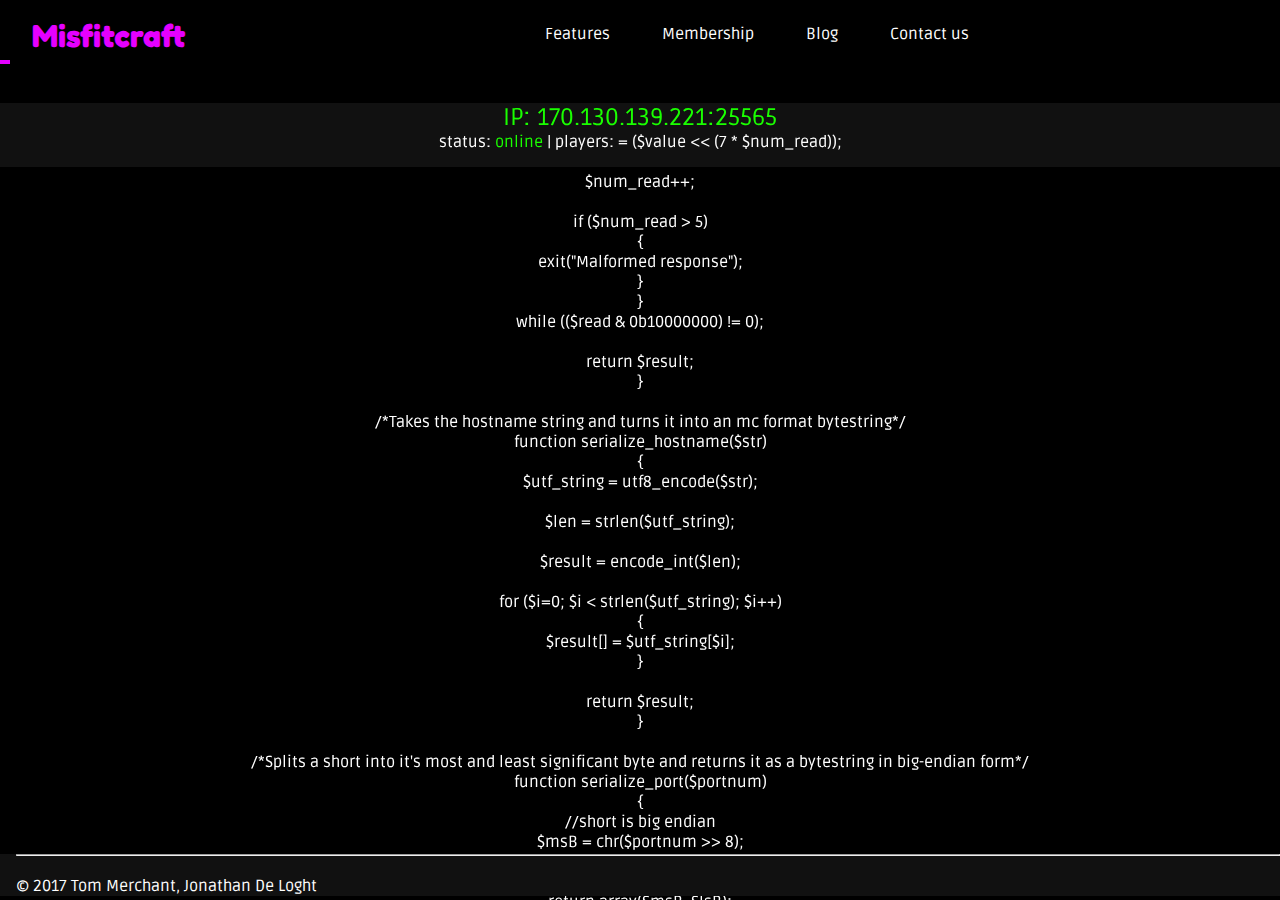
==== index.html @ 768c69fa "Redesigned header and navigation" ====
<!DOCTYPE html>
<html>
  <head>
    <meta charset="utf-8">
    <title>Misfitcraft - Minecraft Server!</title>
    <link rel="stylesheet" href="css/master.css">
    <link rel="stylesheet" href="css/statusbox.css">
    <link rel="stylesheet" href="css/navbar.css">
    <script src="https://code.jquery.com/jquery-3.2.1.min.js" integrity="sha256-hwg4gsxgFZhOsEEamdOYGBf13FyQuiTwlAQgxVSNgt4=" crossorigin="anonymous"></script>
    <script src="js/basicfunctions.js" charset="utf-8"></script>
  </head>
  <body>
    <header id="top" class="pageheader">
      <div id="underline">
        
      </div>
      <h1 class="unselectable overflow-ellipsis navbutton selected" title="Misfitcraft">Misfitcraft</h1>
      
      <div class="navbar unselectable">
        <a class="navbutton" href="#">Features</a>
        <a class="navbutton" href="#">Membership</a>
        <a class="navbutton" href="#">Blog</a>
        <a class="navbutton" href="#">Contact us</a>
      </div>
    </header>
    
    <div class="statusbox">
      <p title="IP:&nbsp;170.130.139.221:25565" class="overflow-ellipsis ippara">IP:&nbsp;170.130.139.221:25565</p>
      <div class="status">
        <p class="unselectable overflow-ellipsis">status:&nbsp;<span class="upstatus"></span>&nbsp;|&nbsp;players:&nbsp;<span class="serverplayers"></span>&nbsp;|&nbsp;MOTD:&nbsp;<span class="servermotd"></span>&nbsp;|&nbsp;version:&nbsp;<span class="serverversion"></span></p>
      </div>
    </div>
    
    <footer id="bottom" class="pagefooter">
      <hr/>
      <br/>
      <p>&copy; 2017 Tom Merchant, Jonathan De Loght</p>
    </footer>
    <script src="js/status.js" charset="utf-8"></script>
    <script src="js/navigation.js" charset="utf-8"></script>
  </body>
</html>
---- css/master.css ----
@import url('https://fonts.googleapis.com/css?family=Fredoka+One|Ruda');
/*This is very inspecific so safe (more specific defs override),
means all margins and padding will have tobe set by us if we want them,
but this is a good thing*/
*
{
  margin: 0;
  padding: 0;
}

/*
html
{
  pointer-events: none; THIS IS FOR CAPTURING EVENTS OVER A NEGATIVE Z-INDEX VALUE, THIS WILL CAUSE HEADACHES
}*/

body
{
  background-color: #000;
}

h1
{
  display: inline;
}

span
{
  white-space:nowrap;
}

hr
{
  color: white;
}

.pageheader
{
  width: 100%;
  min-height: 3em;
  position: relative;
  display: flex;
  justify-content: space-between;
}

.pageheader>h1
{
  color: #e500ff;
  font-family: 'Fredoka One', cursive;
  font-size: 2em;
  margin-left: 1em;
  padding-top: 0.5em;
  padding-left: 0px;
  text-align: left;
  left: 0;
}

.pagefooter
{
  font-family: 'Ruda', 'sans-serif';
  width: 100%;
  text-align: left;
  bottom: 0;
  position: absolute;
  margin-bottom: 4px;
  background-color: #111111;
}

.pagefooter>p
{
  margin-left: 1em;
  color: white;
}

hr
{
  margin-left: 1em;
  text-align: left;
  width: calc(100% - 1em - 1);
}


.overflow-ellipsis
{
  text-overflow: ellipsis;
  overflow: hidden;
}

.unselectable
{
  user-select: none;
  -webkit-user-select: none;
  -moz-user-select: none;
}
---- css/statusbox.css ----
.statusbox
{
  text-align: center;
  display: inline-block;
  width: 100%;
  max-height: 4em;
  position: fixed;
  background-color: #111111;
}

.statusbox>p
{
  font-size: 1.5em;
  font-family: 'Ruda', 'sans-serif';
  color: #1aff00;
  text-align: center;
  position: relative;
  margin-left: 20px;
  margin-right: 20px;
}

.status
{
  color: white;
  font-family: 'Ruda', 'sans-serif';
  font-size: 1em;
}
---- css/navbar.css ----
@import url('https://fonts.googleapis.com/css?family=Fredoka+One|Ruda');

.navbar
{
  display: inline;
  margin-left: auto;
  margin-right: auto;
  margin-top: 1.5em;
}

.navbutton
{
  max-height: 3.75em;
  padding: 1.5em;
  font-family: 'Ruda', 'sans-serif';
  font-size: 1em;
  color: white;
  text-decoration: none;
}

.navbutton.selected, .navbutton.selected:hover
{
  cursor: default;
}

.navbutton:hover
{
  color: #e500ff;
}

.navbuttons
{
  position: relative;
  min-height: 3.75em;
  z-index: 0;
}

#underline
{
  min-width: 10px;
  min-height: 3.75em;
  display: block;
  border-bottom: 0.25em solid #e500ff;
  position: absolute;
  float: left;
  z-index: -5;
  transition: all ease 0.3s;
}
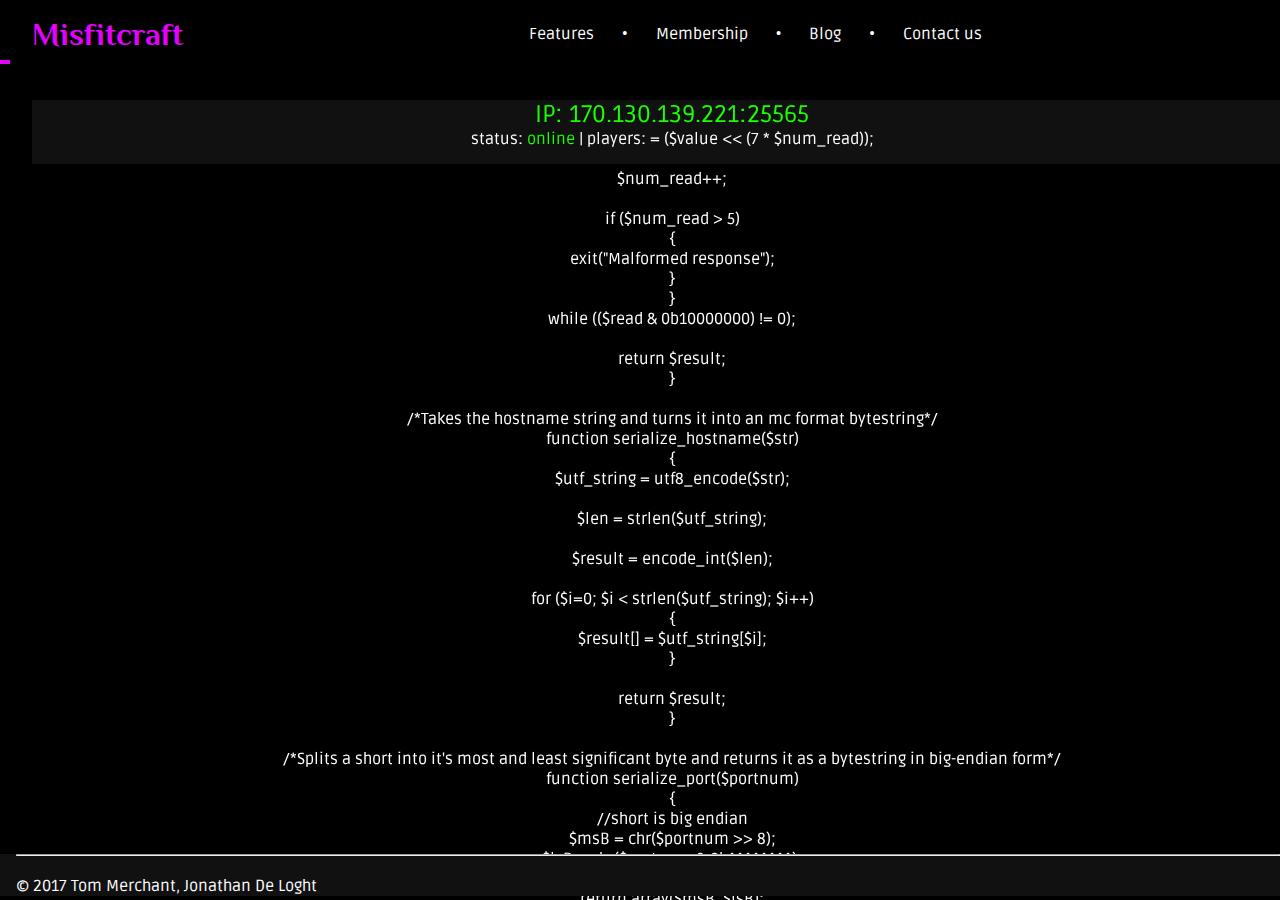
==== commit 7afe1587: "Added bullets between navlinks" ====
--- a/index.html
+++ b/index.html
@@ -1,3 +1,4 @@
+<!-- TODO: PHP Content loading script + fade in animations -->
 <!DOCTYPE html>
 <html>
   <head>
@@ -18,8 +19,11 @@
       
       <div class="navbar unselectable">
         <a class="navbutton" href="#">Features</a>
+        <span class="bullet">&bullet;</span>
         <a class="navbutton" href="#">Membership</a>
+        <span class="bullet">&bullet;</span>
         <a class="navbutton" href="#">Blog</a>
+        <span class="bullet">&bullet;</span>
         <a class="navbutton" href="#">Contact us</a>
       </div>
     </header>
--- a/css/master.css
+++ b/css/master.css
@@ -1,4 +1,4 @@
-@import url('https://fonts.googleapis.com/css?family=Fredoka+One|Ruda');
+@import url('https://fonts.googleapis.com/css?family=Philosopher:700|Ruda');
 /*This is very inspecific so safe (more specific defs override),
 means all margins and padding will have tobe set by us if we want them,
 but this is a good thing*/
@@ -46,7 +46,7 @@
 .pageheader>h1
 {
   color: #e500ff;
-  font-family: 'Fredoka One', cursive;
+  font-family: 'Philosopher', sans-serif;
   font-size: 2em;
   margin-left: 1em;
   padding-top: 0.5em;
@@ -57,7 +57,7 @@
 
 .pagefooter
 {
-  font-family: 'Ruda', 'sans-serif';
+  font-family: 'Ruda', sans-serif;
   width: 100%;
   text-align: left;
   bottom: 0;
--- a/css/statusbox.css
+++ b/css/statusbox.css
@@ -6,6 +6,7 @@
   max-height: 4em;
   position: fixed;
   background-color: #111111;
+  left: 2em;
 }
 
 .statusbox>p
--- a/css/navbar.css
+++ b/css/navbar.css
@@ -35,6 +35,12 @@
   z-index: 0;
 }
 
+.bullet
+{
+  color: white;
+  text-align: center;
+}
+
 #underline
 {
   min-width: 10px;
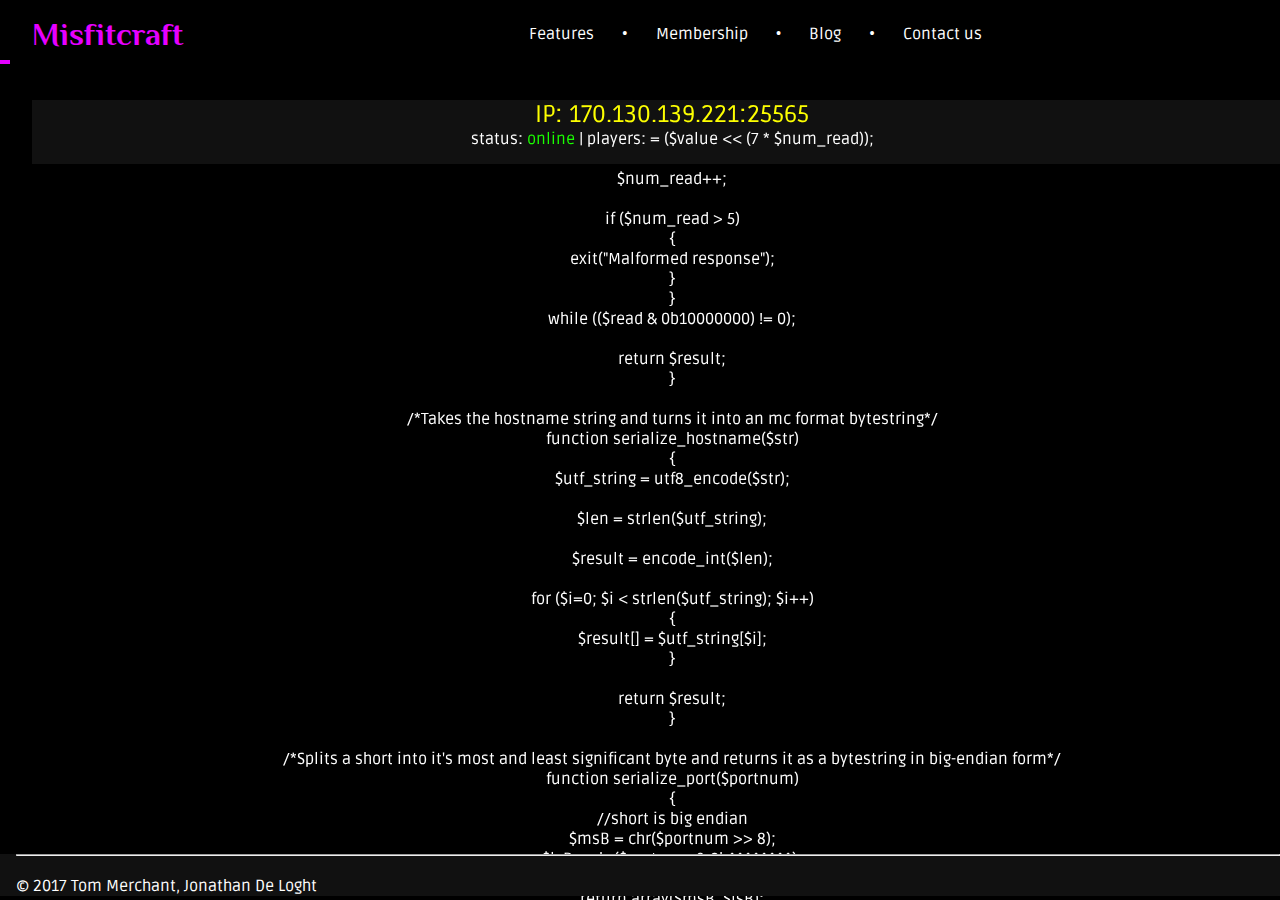
==== commit f96a5564: "Changed IP colour" ====
--- a/index.html
+++ b/index.html
@@ -29,7 +29,7 @@
     </header>
     
     <div class="statusbox">
-      <p title="IP:&nbsp;170.130.139.221:25565" class="overflow-ellipsis ippara">IP:&nbsp;170.130.139.221:25565</p>
+      <p title="IP:&nbsp;170.130.139.221:25565" class="overflow-ellipsis ippara"><span class="unselectable">IP:&nbsp;</span>170.130.139.221:25565</p>
       <div class="status">
         <p class="unselectable overflow-ellipsis">status:&nbsp;<span class="upstatus"></span>&nbsp;|&nbsp;players:&nbsp;<span class="serverplayers"></span>&nbsp;|&nbsp;MOTD:&nbsp;<span class="servermotd"></span>&nbsp;|&nbsp;version:&nbsp;<span class="serverversion"></span></p>
       </div>
--- a/css/statusbox.css
+++ b/css/statusbox.css
@@ -13,7 +13,7 @@
 {
   font-size: 1.5em;
   font-family: 'Ruda', 'sans-serif';
-  color: #1aff00;
+  color: #FDFF00;
   text-align: center;
   position: relative;
   margin-left: 20px;
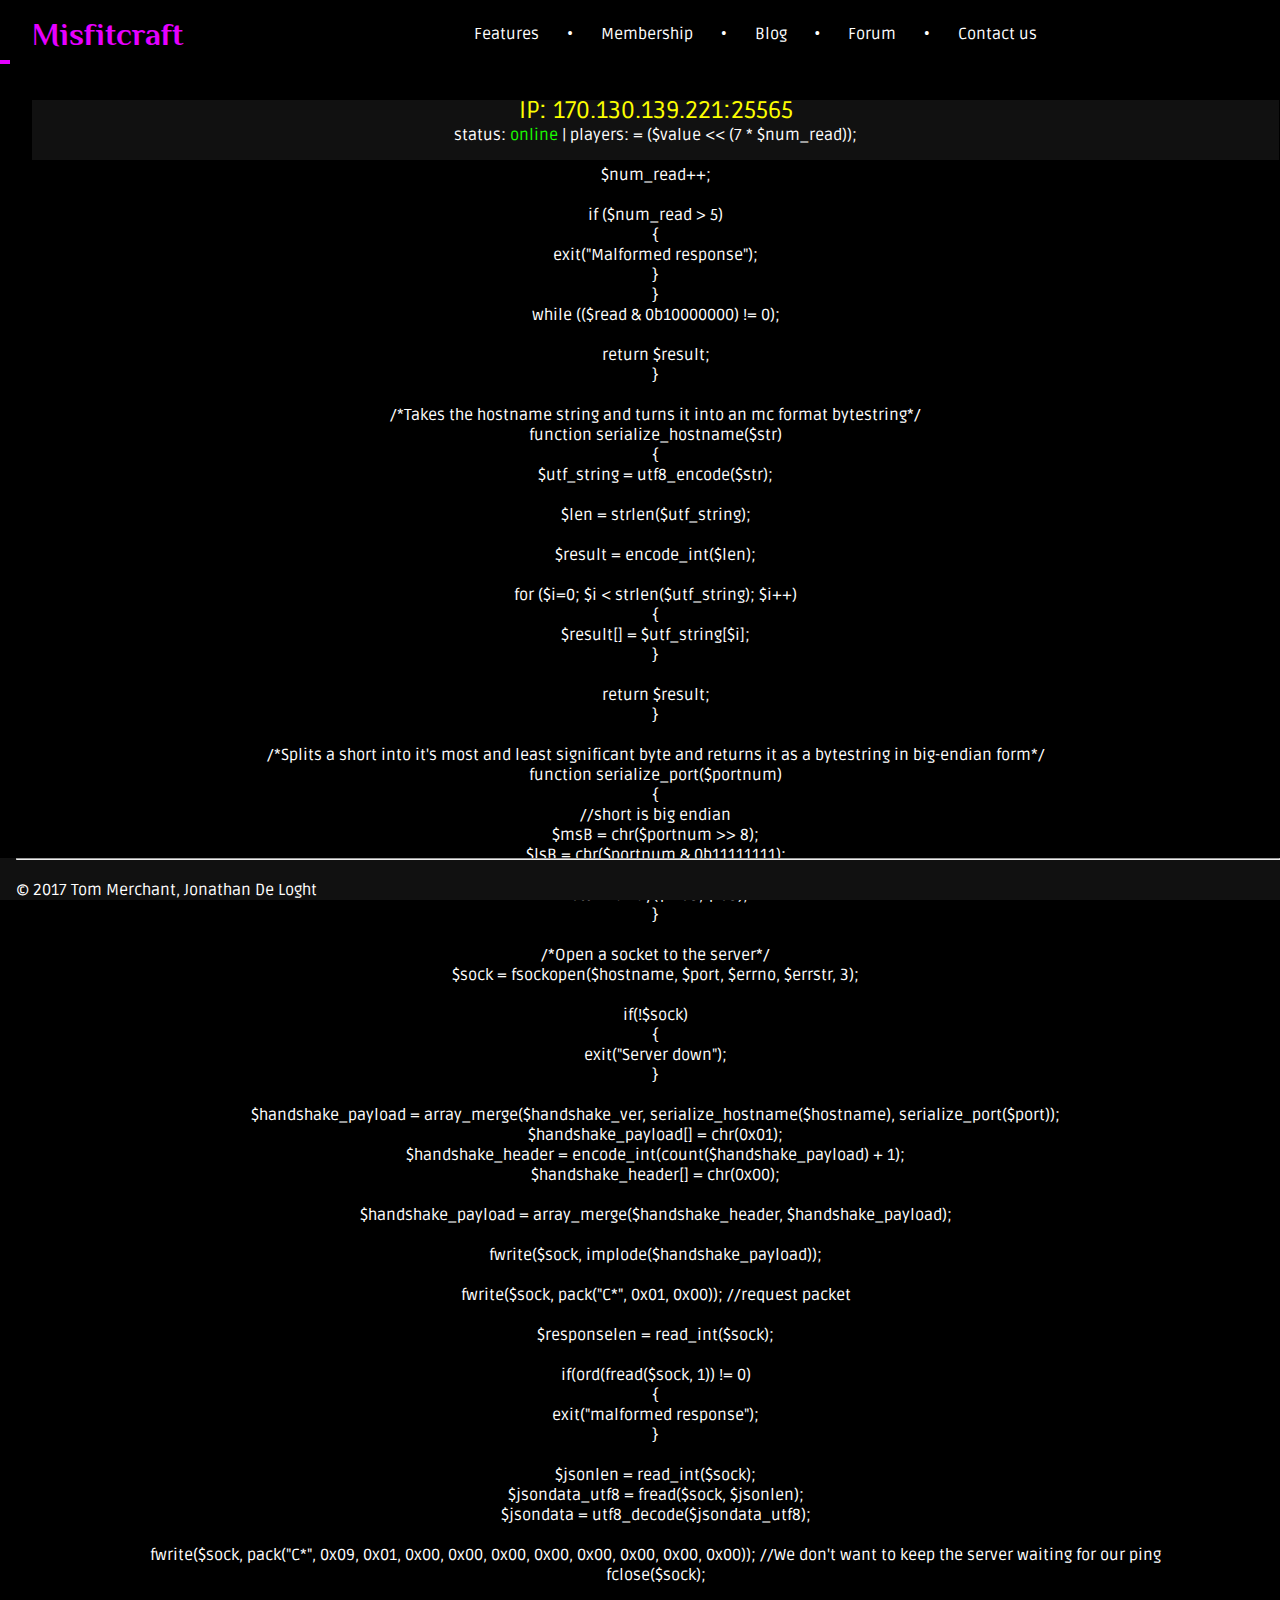
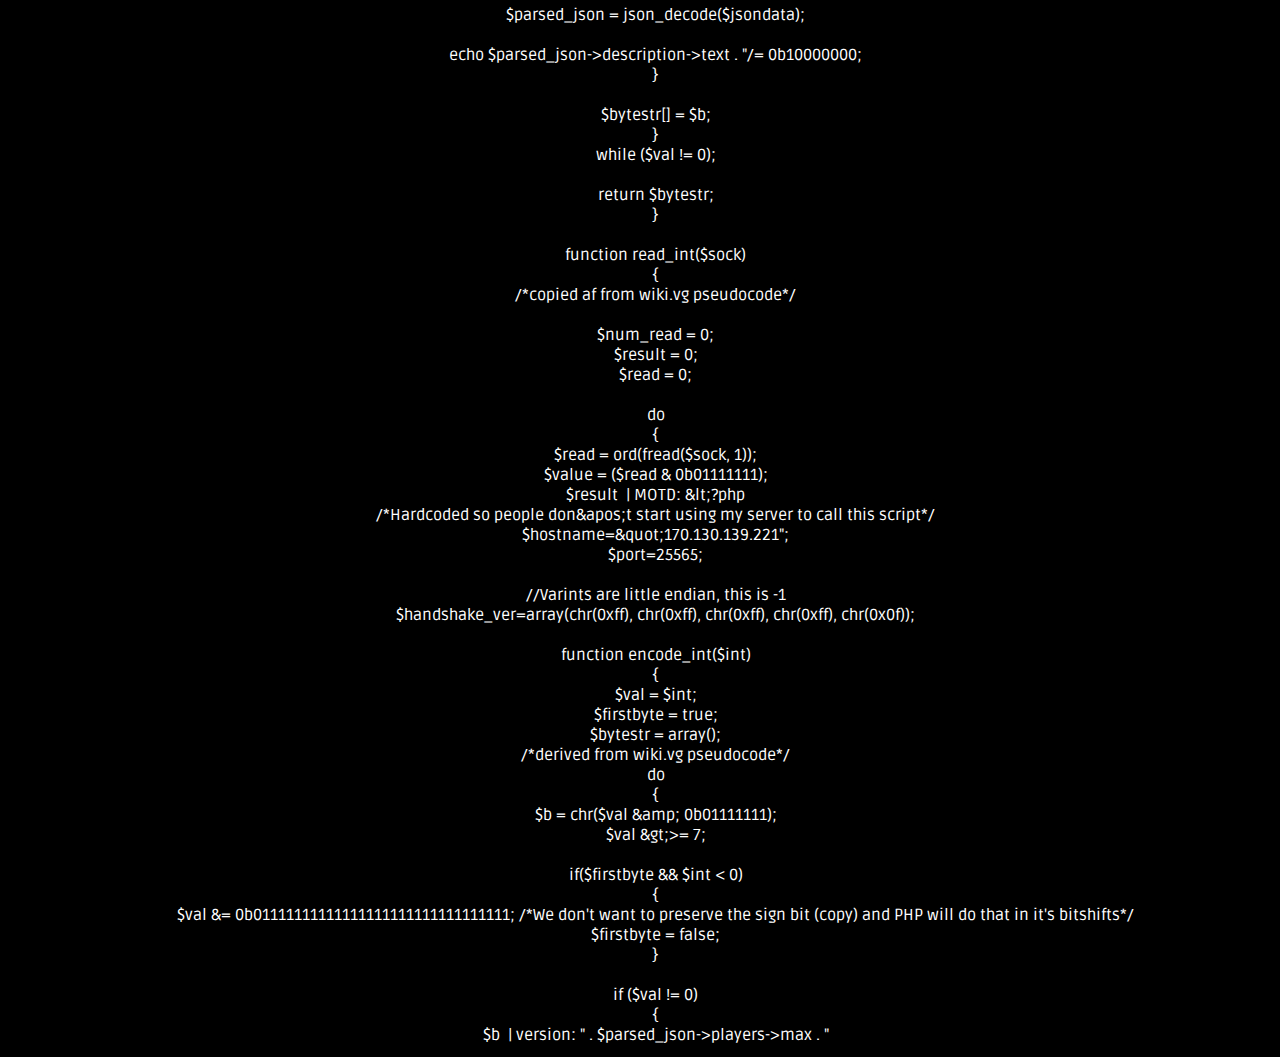
==== commit 2410aca0: "Increased navigation timer a bit and made some structural changes" ====
--- a/index.html
+++ b/index.html
@@ -24,6 +24,8 @@
         <span class="bullet">&bullet;</span>
         <a class="navbutton" href="#">Blog</a>
         <span class="bullet">&bullet;</span>
+        <a class="navbutton" href="#">Forum</a>
+        <span class="bullet">&bullet;</span>
         <a class="navbutton" href="#">Contact us</a>
       </div>
     </header>
@@ -35,6 +37,10 @@
       </div>
     </div>
     
+    <div class="contentbox">
+      
+    </div>
+    
     <footer id="bottom" class="pagefooter">
       <hr/>
       <br/>
--- a/css/master.css
+++ b/css/master.css
@@ -38,9 +38,11 @@
 {
   width: 100%;
   min-height: 3em;
-  position: relative;
+  position: fixed;
   display: flex;
   justify-content: space-between;
+  background-color: black;
+  z-index: 3;
 }
 
 .pageheader>h1
@@ -55,14 +57,21 @@
   left: 0;
 }
 
+.contentbox
+{
+  text-align: center;
+  color: white;
+  margin-top: 6.5em; /*So it doesn't get hidden behind the header*/
+  margin-bottom: 3em; /*So it doesn't get hidden behind the footer*/
+}
+
 .pagefooter
 {
   font-family: 'Ruda', sans-serif;
   width: 100%;
   text-align: left;
   bottom: 0;
-  position: absolute;
-  margin-bottom: 4px;
+  position: fixed;
   background-color: #111111;
 }
 
--- a/css/statusbox.css
+++ b/css/statusbox.css
@@ -2,9 +2,10 @@
 {
   text-align: center;
   display: inline-block;
-  width: 100%;
+  width: calc(100% - 2em - 1px);
   max-height: 4em;
-  position: fixed;
+  position: relative;
+  top: 6em;
   background-color: #111111;
   left: 2em;
 }
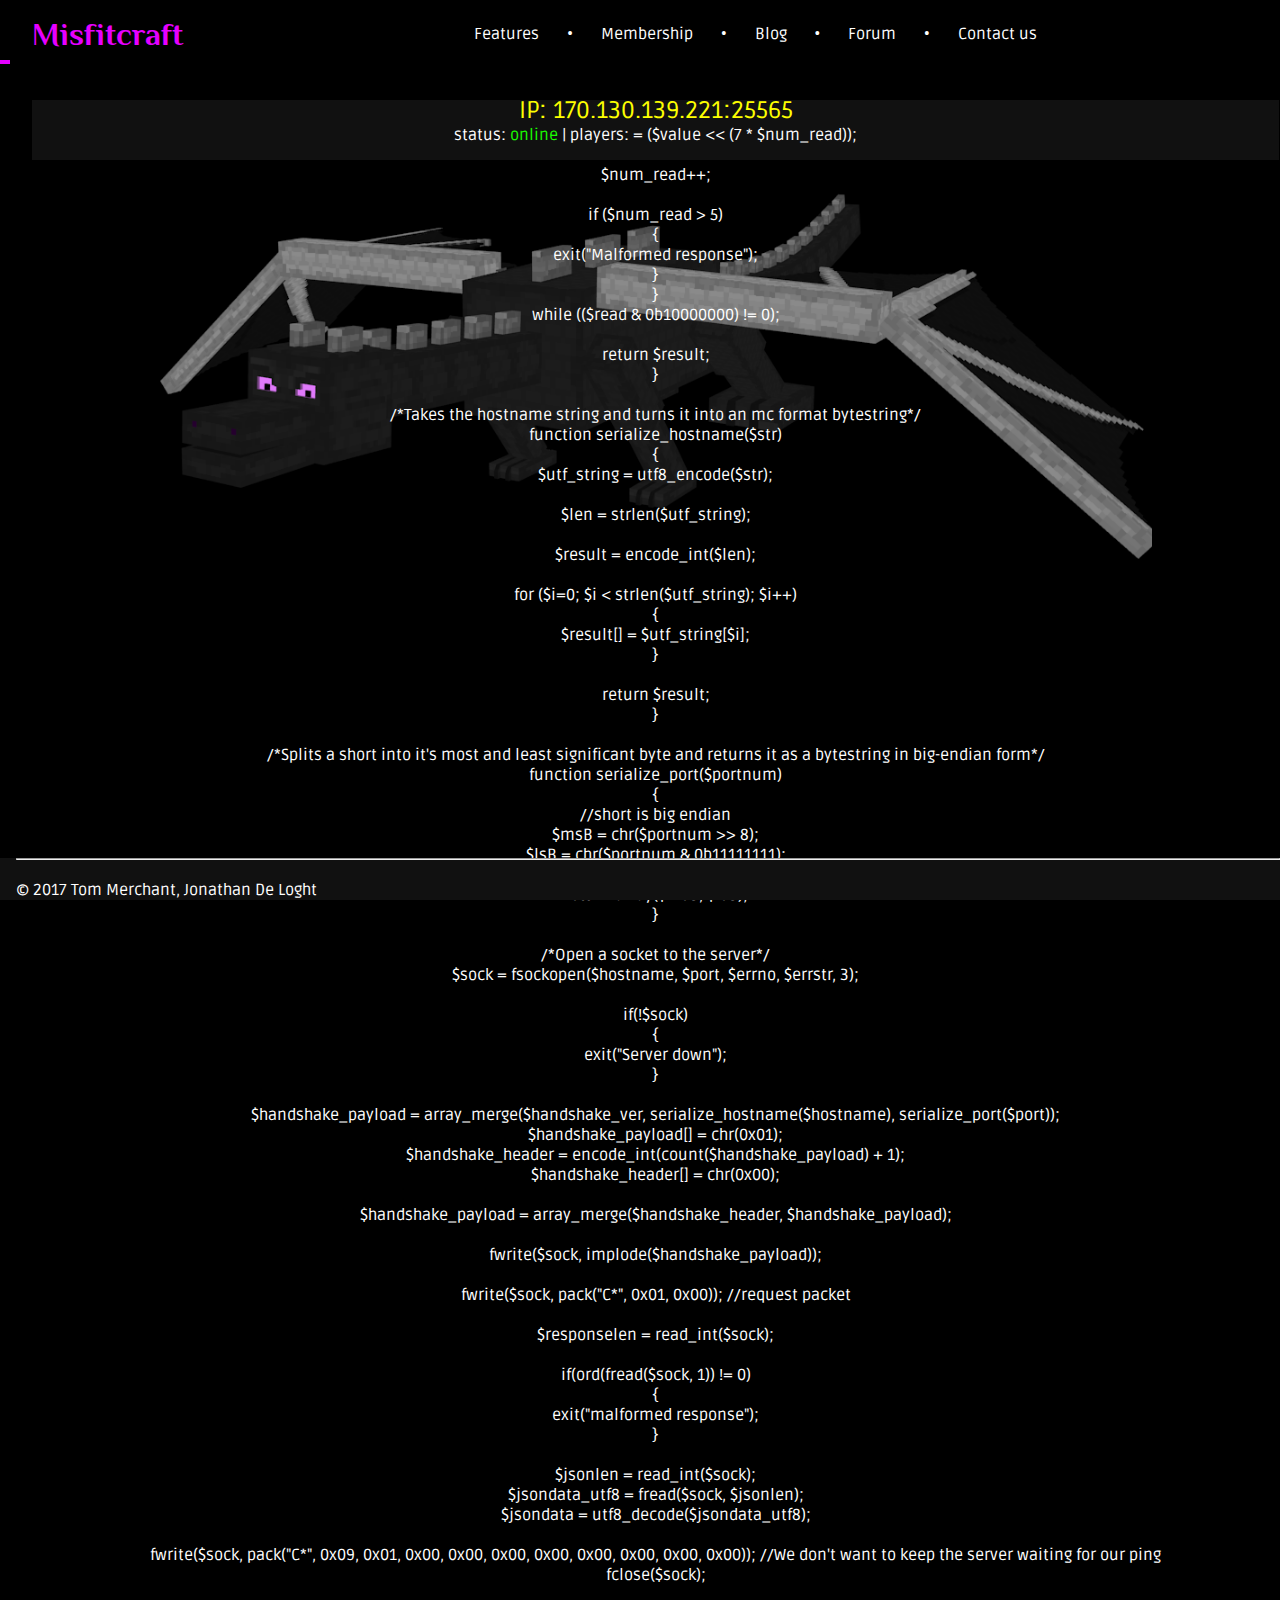
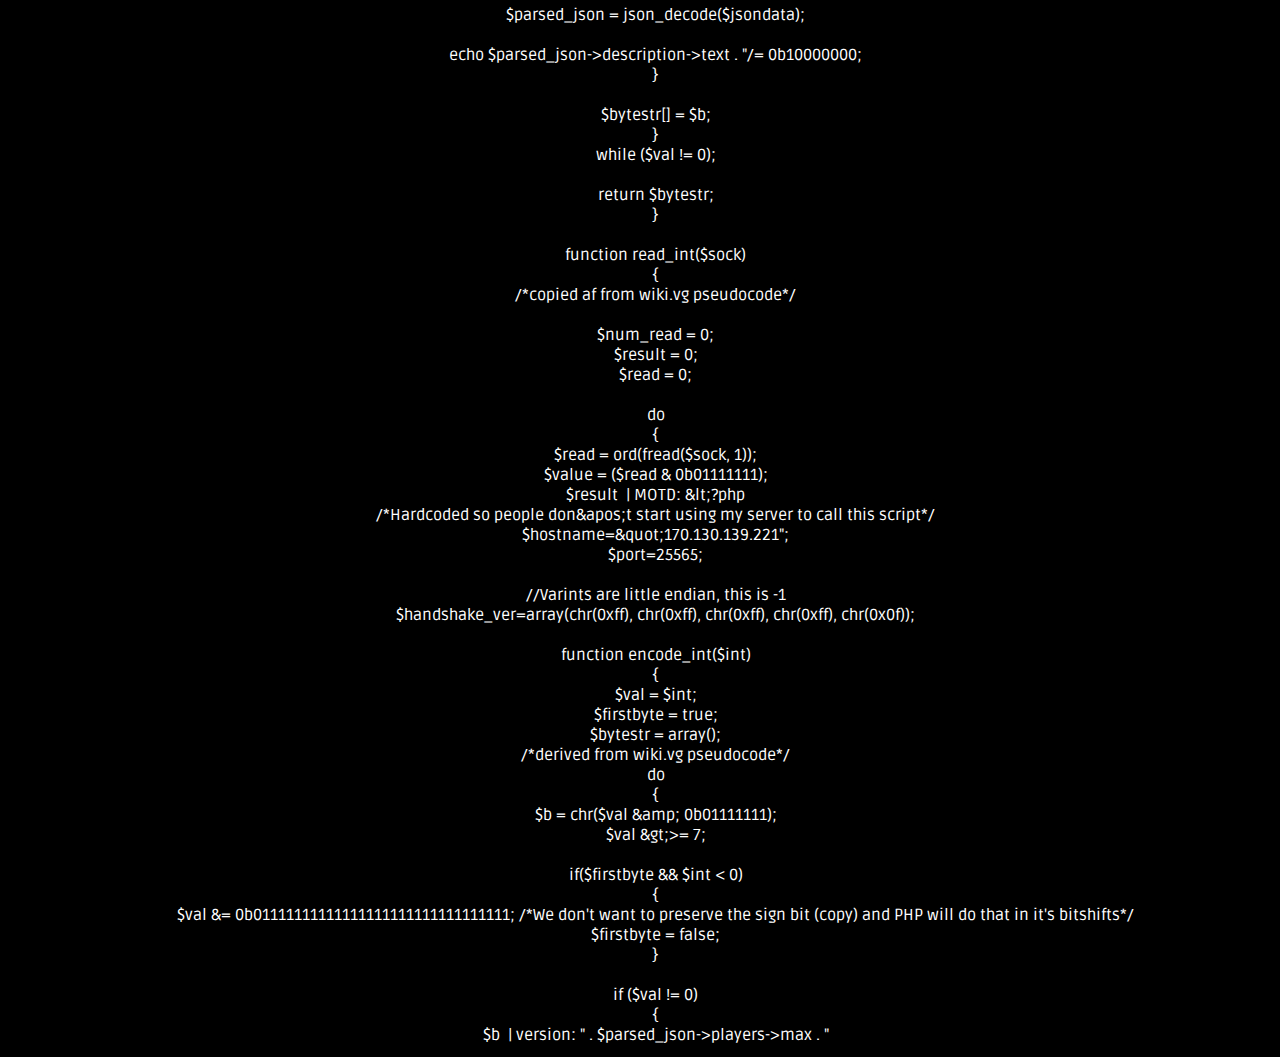
==== commit 0d63c537: "Added an enderdragon" ====
--- a/index.html
+++ b/index.html
@@ -38,7 +38,7 @@
     </div>
     
     <div class="contentbox">
-      
+      <img src="res/dragon.png" class="unselectable" style="z-index: -100;height:auto;width:90vw;position:absolute;left:0;top:0;" alt="">
     </div>
     
     <footer id="bottom" class="pagefooter">
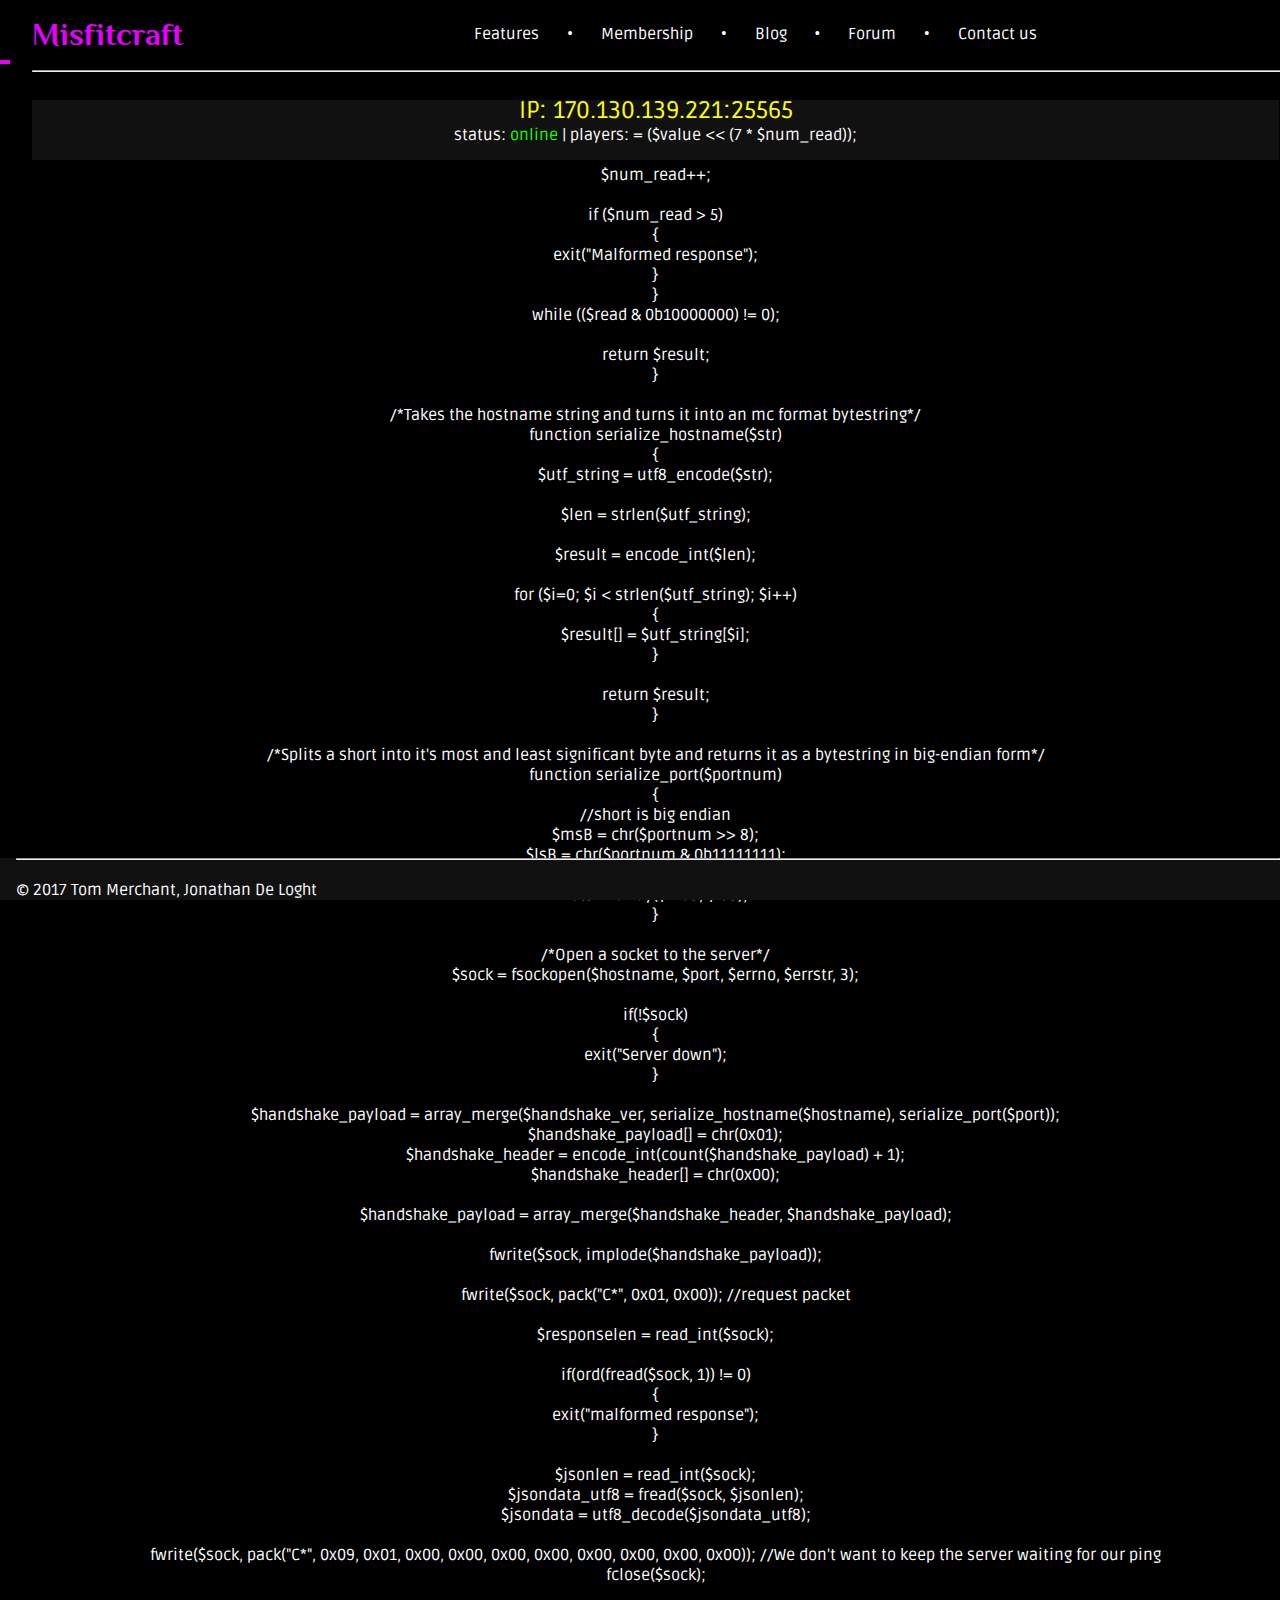
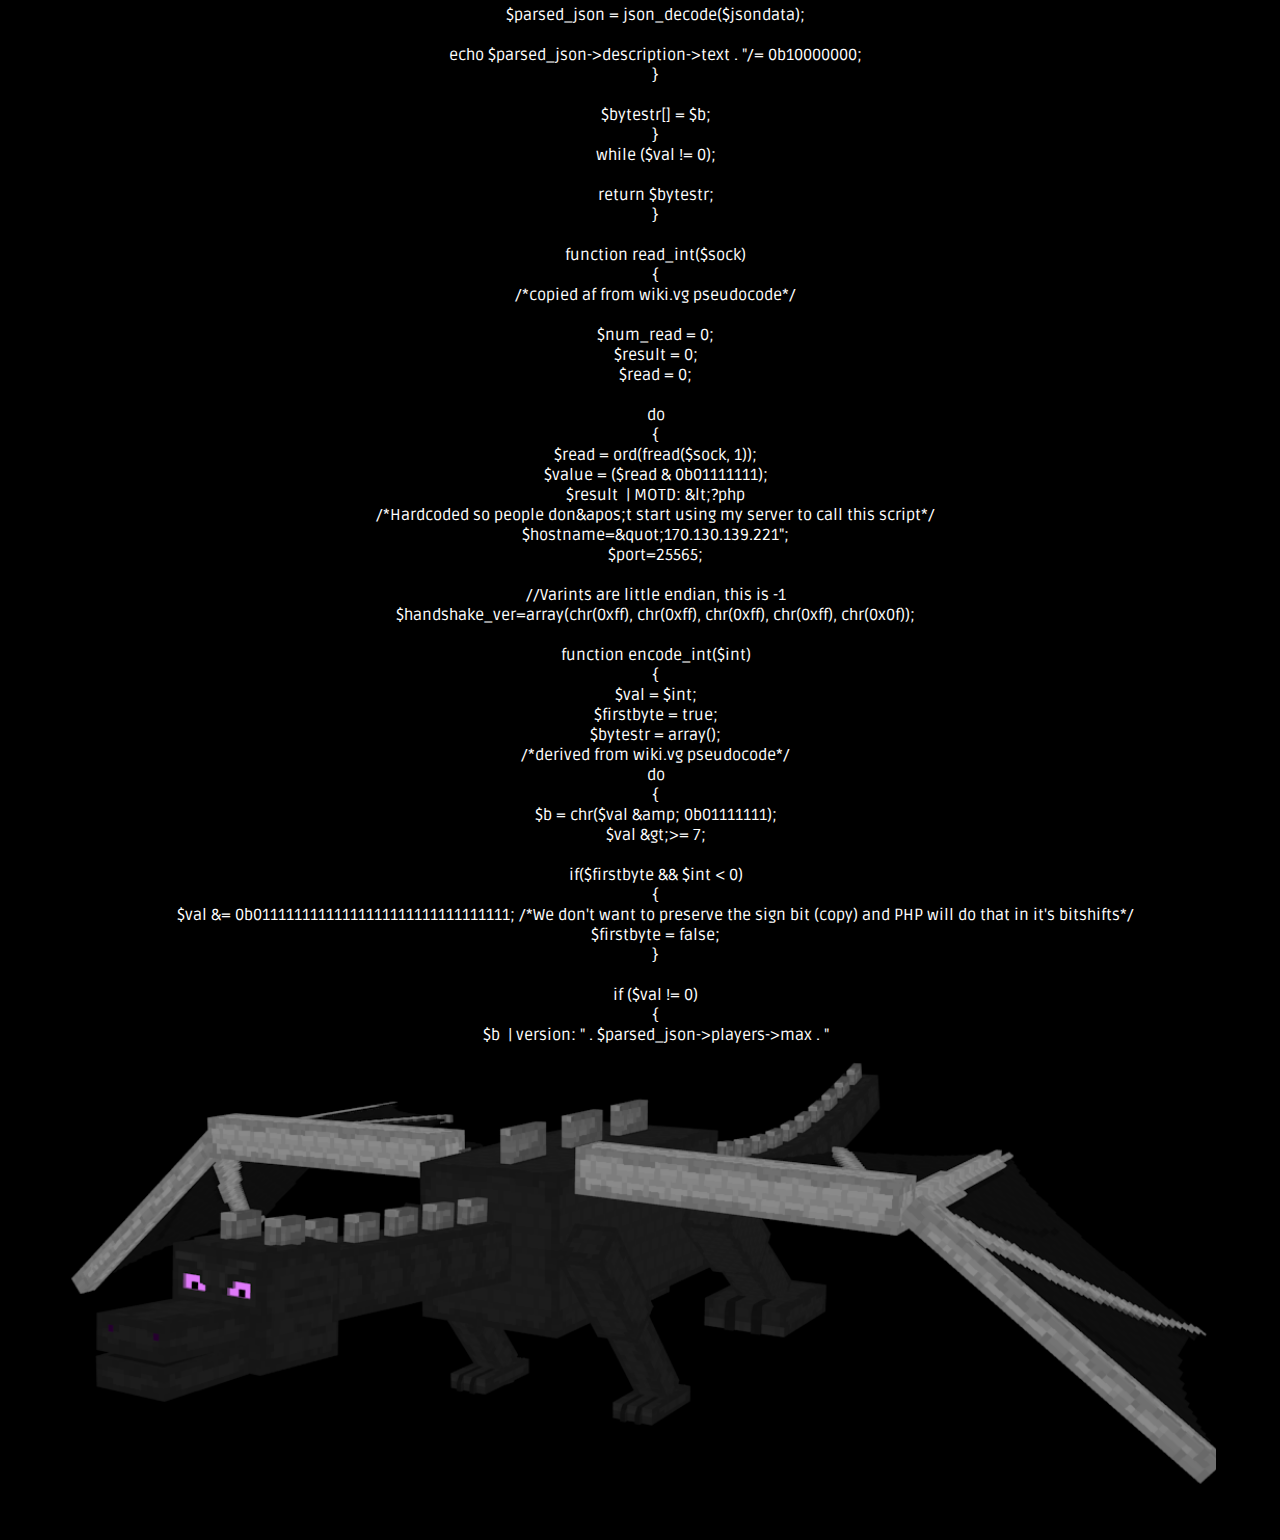
==== commit e4130e52: "Added line under the header, cropped the dragon" ====
--- a/index.html
+++ b/index.html
@@ -28,7 +28,11 @@
         <span class="bullet">&bullet;</span>
         <a class="navbutton" href="#">Contact us</a>
       </div>
+      
+      <br>
     </header>
+    
+    <hr class="headerline">
     
     <div class="statusbox">
       <p title="IP:&nbsp;170.130.139.221:25565" class="overflow-ellipsis ippara"><span class="unselectable">IP:&nbsp;</span>170.130.139.221:25565</p>
@@ -38,7 +42,12 @@
     </div>
     
     <div class="contentbox">
-      <img src="res/dragon.png" class="unselectable" style="z-index: -100;height:auto;width:90vw;position:absolute;left:0;top:0;" alt="">
+      <div class="content">
+        <img src="res/dragon.png" class="unselectable" style="z-index: -100;height:auto;width:90vw;top:0" alt="">
+        <div class="" id="news">
+          
+        </div>
+      </div>
     </div>
     
     <footer id="bottom" class="pagefooter">
--- a/css/master.css
+++ b/css/master.css
@@ -34,10 +34,22 @@
   color: white;
 }
 
+p
+{
+  font-family: Ruda, sans-serif;
+}
+
+article>p
+{
+  margin-left: 20%;
+  margin-right: 20%;
+  text-align: center;
+}
+
 .pageheader
 {
   width: 100%;
-  min-height: 3em;
+  min-height: 2em;
   position: fixed;
   display: flex;
   justify-content: space-between;
@@ -55,6 +67,22 @@
   padding-left: 0px;
   text-align: left;
   left: 0;
+}
+
+.headerline
+{
+  position: fixed;
+  top: 4.4em;
+  width: 100%;
+  z-index: 10;
+  left:1em;
+}
+
+.heading
+{
+  color: #e500ff;
+  font-family: 'Philosopher', sans-serif;
+  font-size: 4em;
 }
 
 .contentbox
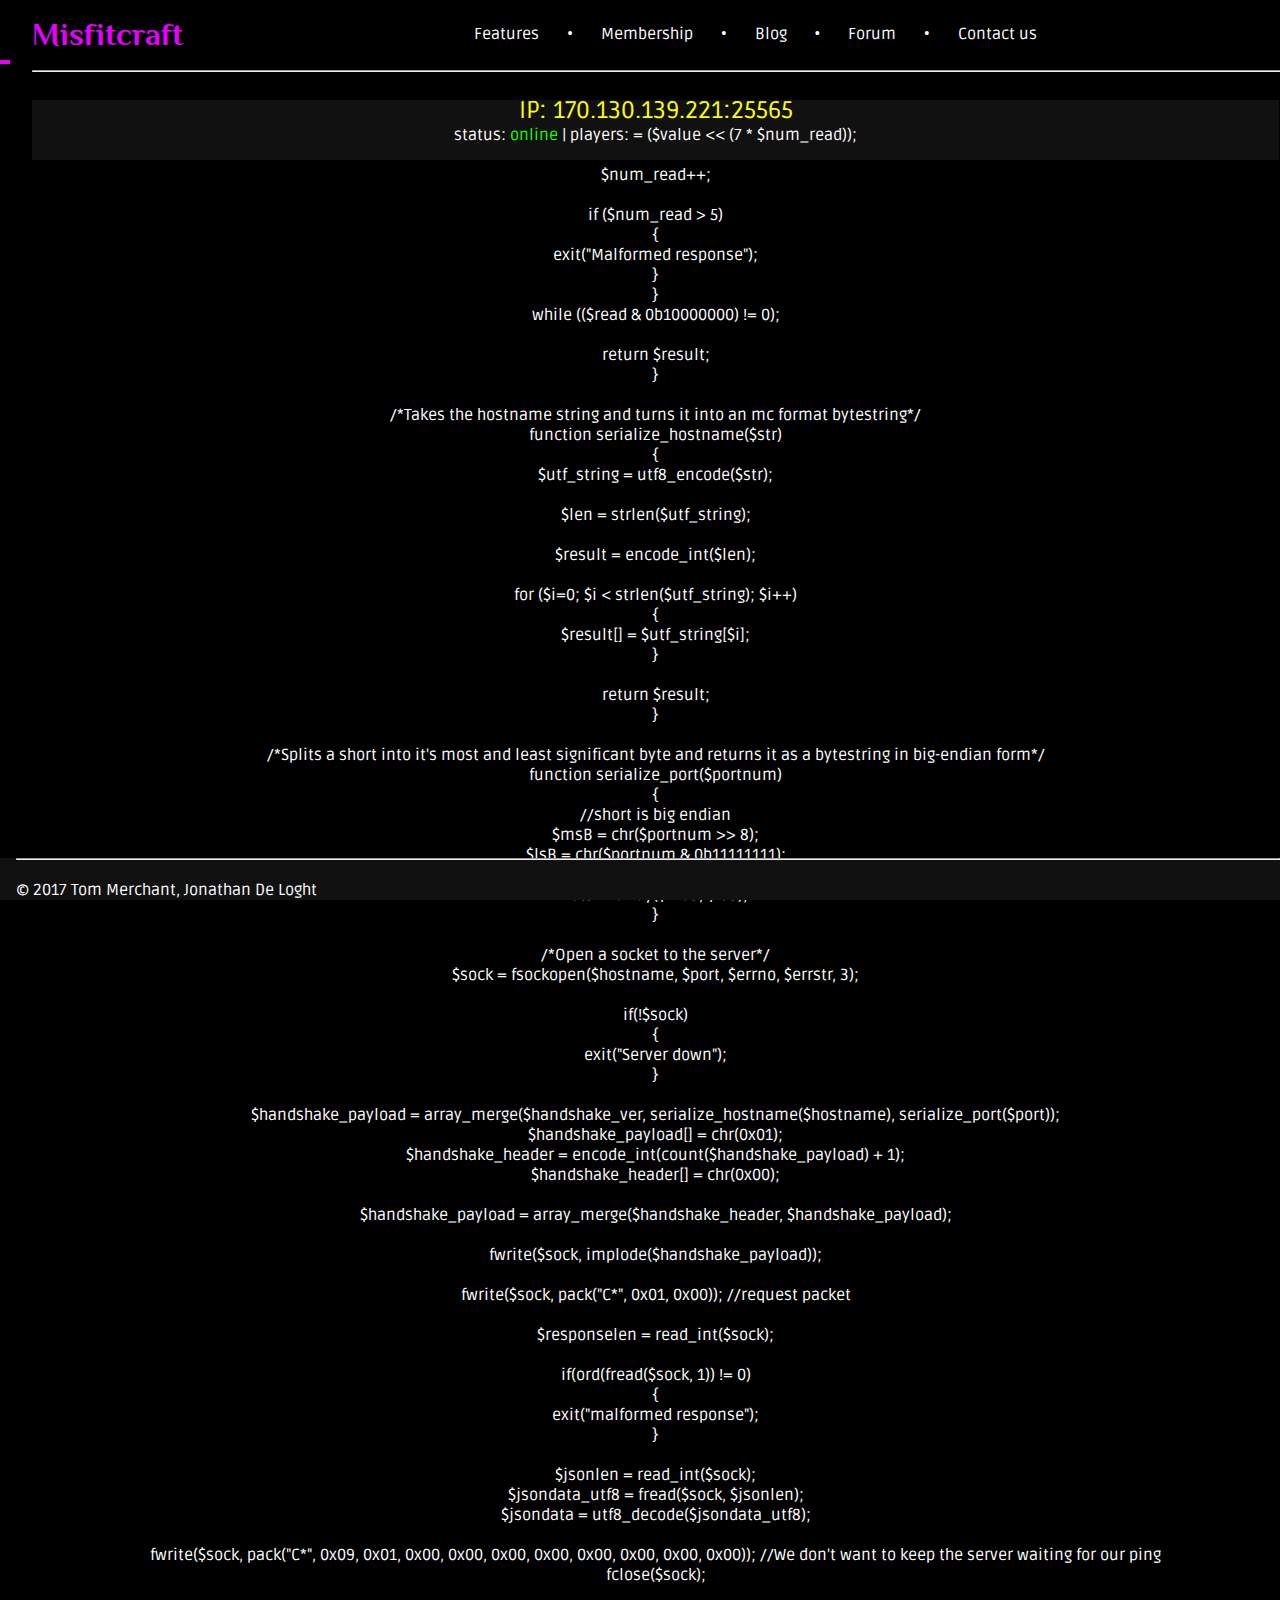
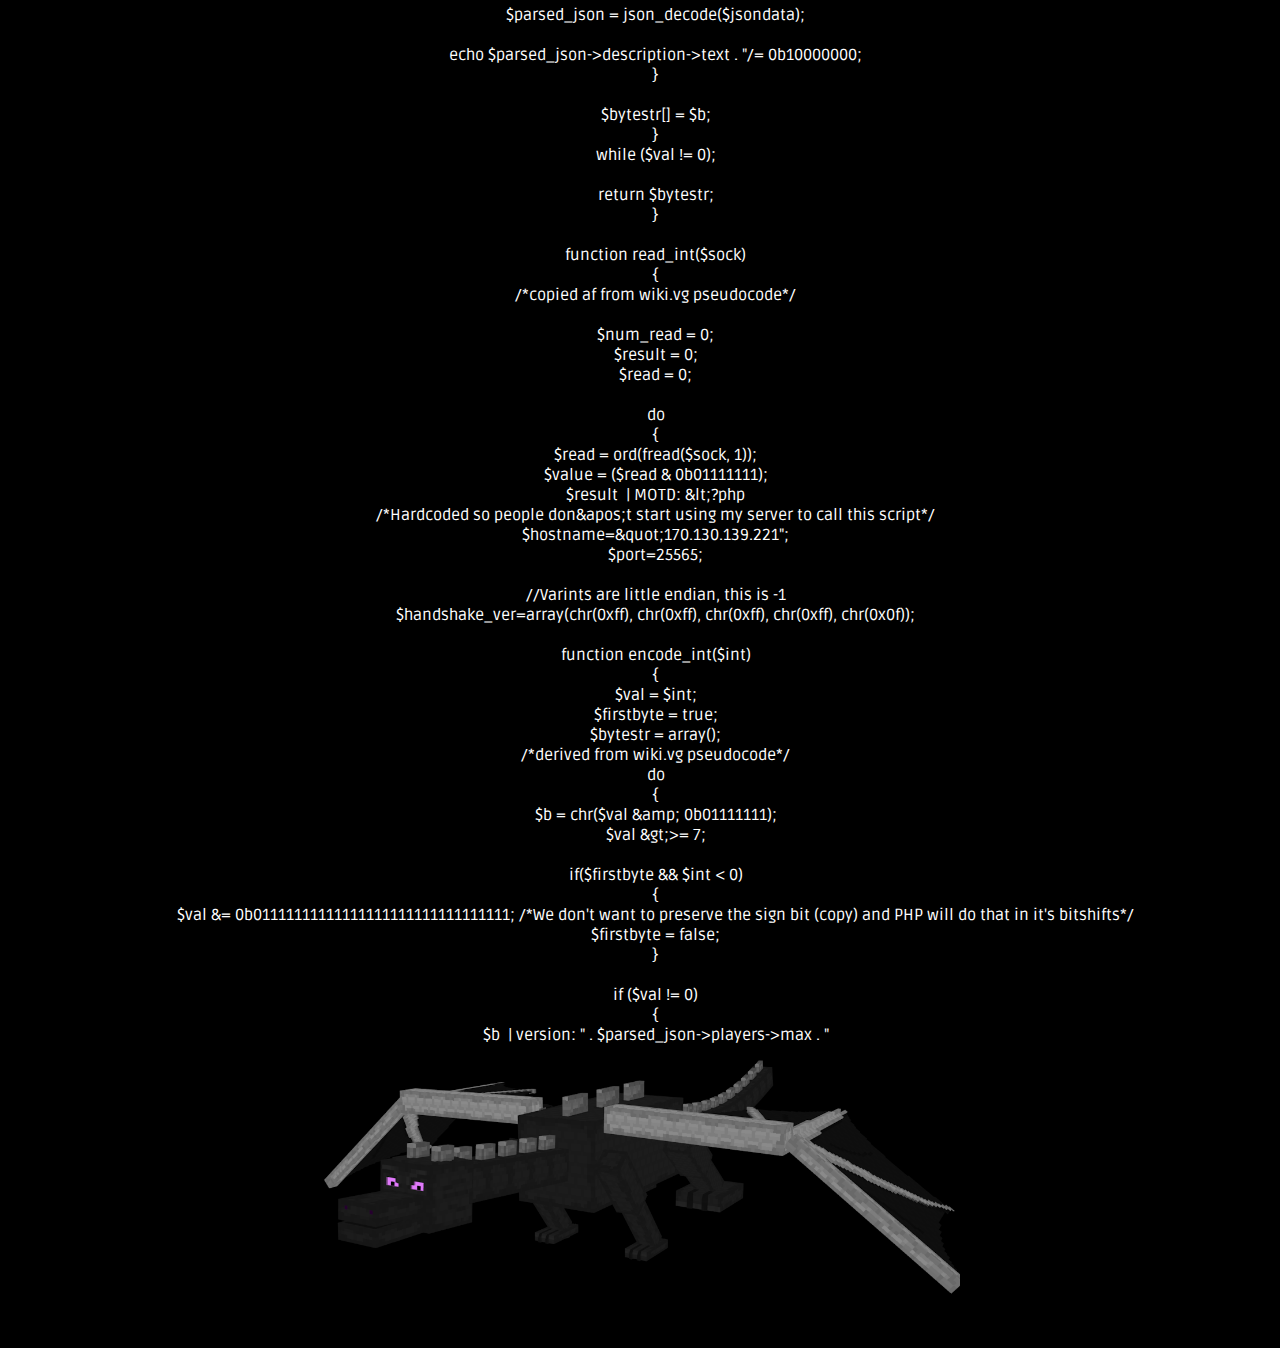
==== commit b283f51c: "Made the dragon slightly smaller" ====
--- a/index.html
+++ b/index.html
@@ -43,7 +43,7 @@
     
     <div class="contentbox">
       <div class="content">
-        <img src="res/dragon.png" class="unselectable" style="z-index: -100;height:auto;width:90vw;top:0" alt="">
+        <img src="res/dragon.png" class="unselectable" style="z-index: -100;height:auto;width:50vw;top:0" alt="">
         <div class="" id="news">
           
         </div>
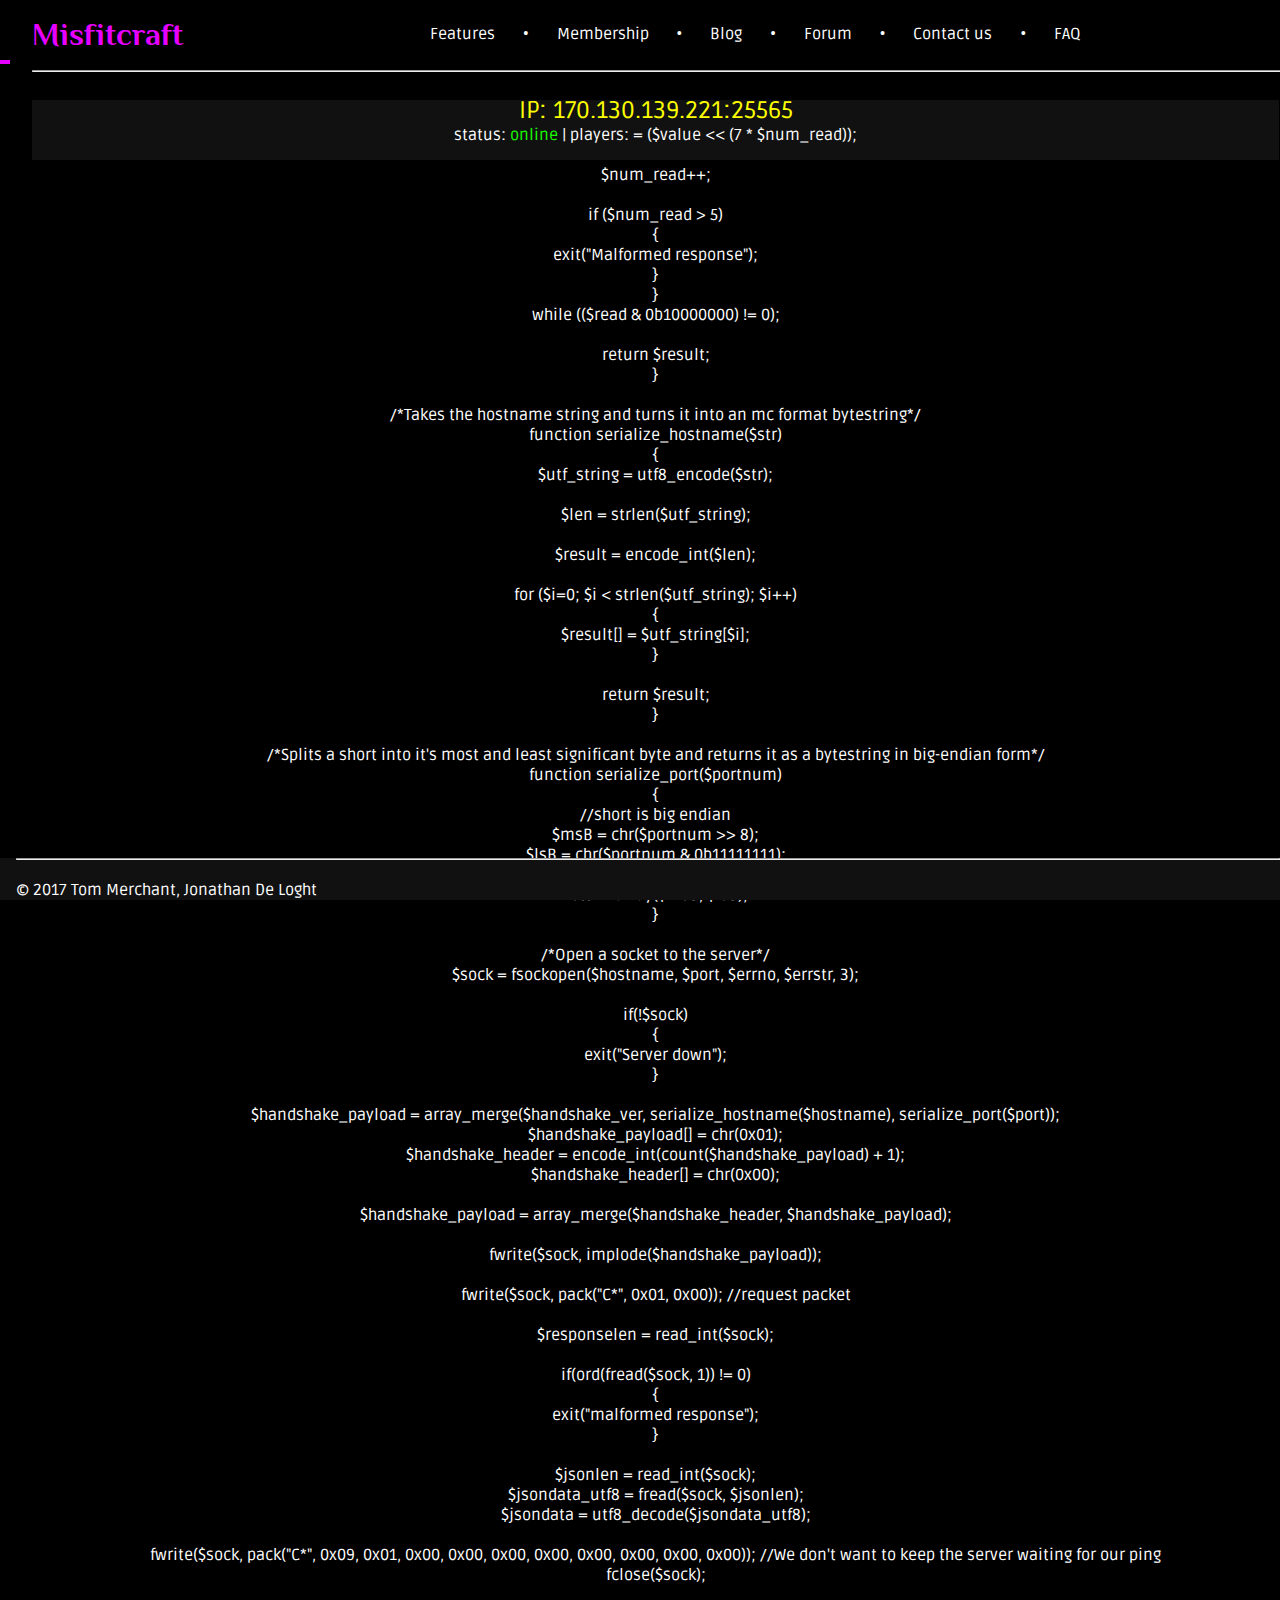
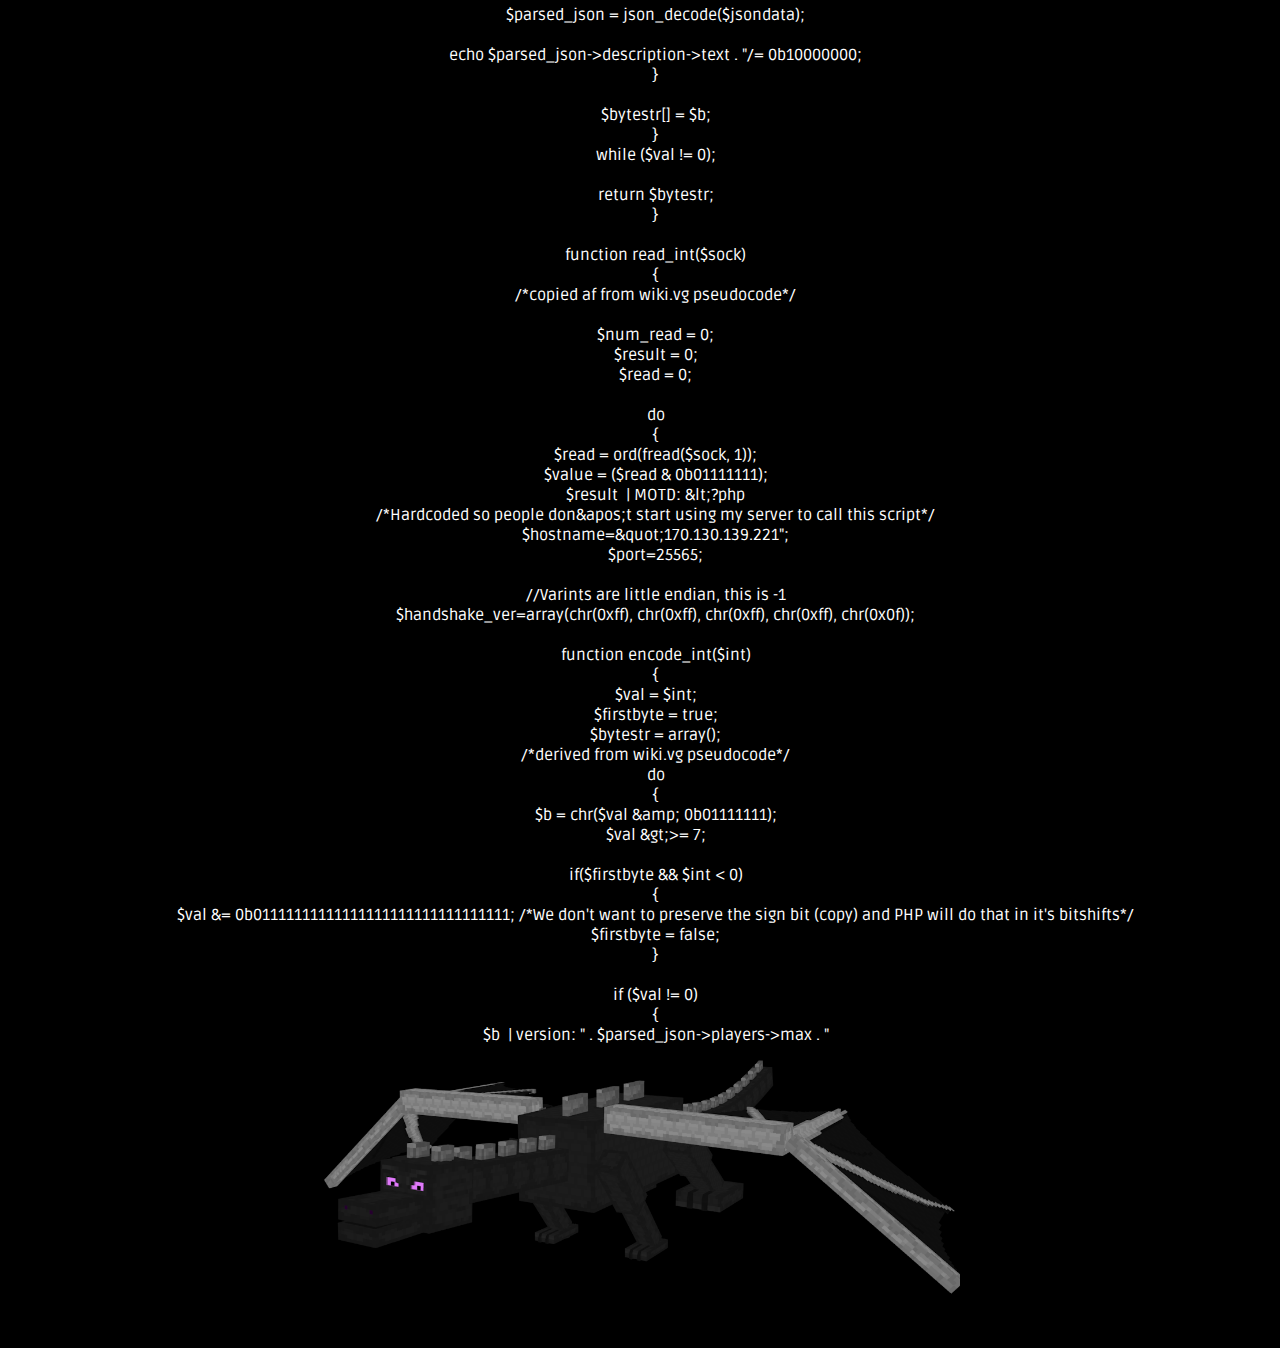
==== commit 1c573c60: "Added FAQ to navbar" ====
--- a/index.html
+++ b/index.html
@@ -27,6 +27,8 @@
         <a class="navbutton" href="#">Forum</a>
         <span class="bullet">&bullet;</span>
         <a class="navbutton" href="#">Contact us</a>
+        <span class="bullet">&bullet;</span>
+        <a class="navbutton" href="FAQ.html">FAQ</a>
       </div>
       
       <br>
